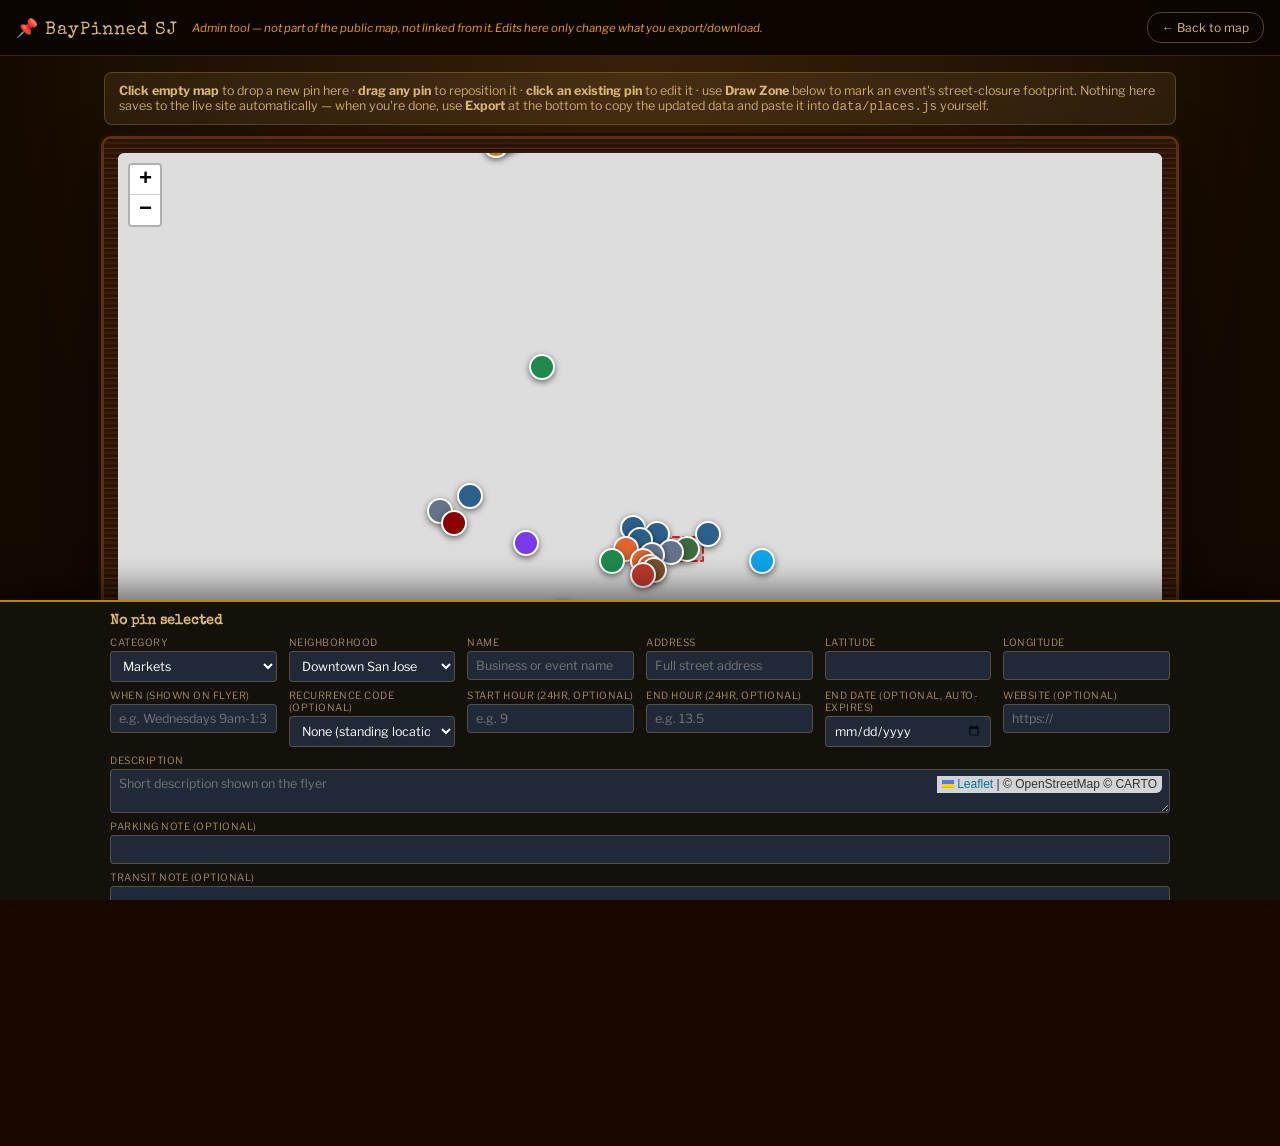
==== admin.html @ 35fd3ee9 "Fix Paseo cluster using real Google Maps data, add live event zones and admin editor - Corrected the" ====
<!DOCTYPE html>
<html lang="en">
<head>
<meta charset="UTF-8">
<meta name="viewport" content="width=device-width, initial-scale=1.0">
<title>BayPinned SJ &mdash; Admin: Pin &amp; Zone Editor</title>
<link href="https://fonts.googleapis.com/css2?family=Special+Elite&family=Libre+Franklin:wght@400;600;700&display=swap" rel="stylesheet">
<link rel="stylesheet" href="vendor/leaflet/leaflet.css">
<link rel="stylesheet" href="css/style.css">
<link rel="stylesheet" href="css/admin.css">
</head>
<body>
<div class="bg"></div>
<div class="page">
  <div class="admintop">
    <div class="logo">&#128204; BayPinned SJ</div>
    <div class="warn">Admin tool &mdash; not part of the public map, not linked from it. Edits here only change what you export/download.</div>
    <a href="index.html">&larr; Back to map</a>
  </div>

  <div class="adminwrap">
    <div class="adminhint">
      <b>Click empty map</b> to drop a new pin here &middot; <b>drag any pin</b> to reposition it &middot; <b>click an existing pin</b> to edit it &middot;
      use <b>Draw Zone</b> below to mark an event's street-closure footprint. Nothing here saves to the live site automatically &mdash;
      when you're done, use <b>Export</b> at the bottom to copy the updated data and paste it into <code>data/places.js</code> yourself.
    </div>
    <div class="mframe">
      <div id="adminMap"></div>
    </div>
  </div>

  <div class="panel" id="panel">
    <div class="panel-inner">
      <h3 id="panelTitle">No pin selected</h3>
      <div class="modehint" id="modeHint"></div>

      <div class="formgrid" id="formFields">
        <label>Category
          <select id="fCat"></select>
        </label>
        <label>Neighborhood
          <select id="fHood"></select>
        </label>
        <label>Name
          <input id="fName" type="text" placeholder="Business or event name">
        </label>
        <label>Address
          <input id="fAddr" type="text" placeholder="Full street address">
        </label>
        <label>Latitude
          <input id="fLat" type="number" step="0.0001">
        </label>
        <label>Longitude
          <input id="fLng" type="number" step="0.0001">
        </label>
        <label>When (shown on flyer)
          <input id="fWhen" type="text" placeholder="e.g. Wednesdays 9am-1:30pm">
        </label>
        <label>Recurrence code (optional)
          <select id="fRecur">
            <option value="">None (standing location)</option>
            <option value="daily">Every day</option>
            <option value="today">Ongoing (date-range event)</option>
            <option value="monthly">First Friday monthly</option>
            <option value="sun">Sundays</option>
            <option value="mon">Mondays</option>
            <option value="tue">Tuesdays</option>
            <option value="wed">Wednesdays</option>
            <option value="thu">Thursdays</option>
            <option value="fri">Fridays</option>
            <option value="sat">Saturdays</option>
          </select>
        </label>
        <label>Start hour (24hr, optional)
          <input id="fSh" type="number" step="0.5" placeholder="e.g. 9">
        </label>
        <label>End hour (24hr, optional)
          <input id="fEh" type="number" step="0.5" placeholder="e.g. 13.5">
        </label>
        <label>End date (optional, auto-expires)
          <input id="fEd" type="date">
        </label>
        <label>Website (optional)
          <input id="fWeb" type="text" placeholder="https://">
        </label>
        <label class="full">Description
          <textarea id="fDesc" placeholder="Short description shown on the flyer"></textarea>
        </label>
        <label class="full">Parking note (optional)
          <input id="fPk" type="text">
        </label>
        <label class="full">Transit note (optional)
          <input id="fTr" type="text">
        </label>
      </div>

      <div class="btnrow">
        <button class="abtn green" id="btnSave">Save Pin</button>
        <button class="abtn red" id="btnDelete">Delete Pin</button>
        <button class="abtn gold" id="btnZoneStart">Draw Zone (2 corners)</button>
        <button class="abtn gray" id="btnZoneClear">Clear Zone</button>
        <button class="abtn outline" id="btnCancel">Cancel / Deselect</button>
      </div>

      <div class="exportbox">
        <div class="btnrow" style="margin-top:0;">
          <button class="abtn gold" id="btnExport">Export Updated places.js</button>
          <button class="abtn outline" id="btnDownload">Download places.js</button>
          <button class="abtn outline" id="btnResetDraft">Discard My Local Draft</button>
        </div>
        <div class="pendinglist" id="pendingList"></div>
        <textarea id="exportOut" readonly></textarea>
      </div>
    </div>
  </div>
</div>

<script src="vendor/leaflet/leaflet.js"></script>
<script src="data/places.js"></script>
<script src="js/admin.js"></script>
</body>
</html>
---- vendor/leaflet/leaflet.css ----
/* required styles */

.leaflet-pane,
.leaflet-tile,
.leaflet-marker-icon,
.leaflet-marker-shadow,
.leaflet-tile-container,
.leaflet-pane > svg,
.leaflet-pane > canvas,
.leaflet-zoom-box,
.leaflet-image-layer,
.leaflet-layer {
	position: absolute;
	left: 0;
	top: 0;
	}
.leaflet-container {
	overflow: hidden;
	}
.leaflet-tile,
.leaflet-marker-icon,
.leaflet-marker-shadow {
	-webkit-user-select: none;
	   -moz-user-select: none;
	        user-select: none;
	  -webkit-user-drag: none;
	}
/* Prevents IE11 from highlighting tiles in blue */
.leaflet-tile::selection {
	background: transparent;
}
/* Safari renders non-retina tile on retina better with this, but Chrome is worse */
.leaflet-safari .leaflet-tile {
	image-rendering: -webkit-optimize-contrast;
	}
/* hack that prevents hw layers "stretching" when loading new tiles */
.leaflet-safari .leaflet-tile-container {
	width: 1600px;
	height: 1600px;
	-webkit-transform-origin: 0 0;
	}
.leaflet-marker-icon,
.leaflet-marker-shadow {
	display: block;
	}
/* .leaflet-container svg: reset svg max-width decleration shipped in Joomla! (joomla.org) 3.x */
/* .leaflet-container img: map is broken in FF if you have max-width: 100% on tiles */
.leaflet-container .leaflet-overlay-pane svg {
	max-width: none !important;
	max-height: none !important;
	}
.leaflet-container .leaflet-marker-pane img,
.leaflet-container .leaflet-shadow-pane img,
.leaflet-container .leaflet-tile-pane img,
.leaflet-container img.leaflet-image-layer,
.leaflet-container .leaflet-tile {
	max-width: none !important;
	max-height: none !important;
	width: auto;
	padding: 0;
	}

.leaflet-container img.leaflet-tile {
	/* See: https://bugs.chromium.org/p/chromium/issues/detail?id=600120 */
	mix-blend-mode: plus-lighter;
}

.leaflet-container.leaflet-touch-zoom {
	-ms-touch-action: pan-x pan-y;
	touch-action: pan-x pan-y;
	}
.leaflet-container.leaflet-touch-drag {
	-ms-touch-action: pinch-zoom;
	/* Fallback for FF which doesn't support pinch-zoom */
	touch-action: none;
	touch-action: pinch-zoom;
}
.leaflet-container.leaflet-touch-drag.leaflet-touch-zoom {
	-ms-touch-action: none;
	touch-action: none;
}
.leaflet-container {
	-webkit-tap-highlight-color: transparent;
}
.leaflet-container a {
	-webkit-tap-highlight-color: rgba(51, 181, 229, 0.4);
}
.leaflet-tile {
	filter: inherit;
	visibility: hidden;
	}
.leaflet-tile-loaded {
	visibility: inherit;
	}
.leaflet-zoom-box {
	width: 0;
	height: 0;
	-moz-box-sizing: border-box;
	     box-sizing: border-box;
	z-index: 800;
	}
/* workaround for https://bugzilla.mozilla.org/show_bug.cgi?id=888319 */
.leaflet-overlay-pane svg {
	-moz-user-select: none;
	}

.leaflet-pane         { z-index: 400; }

.leaflet-tile-pane    { z-index: 200; }
.leaflet-overlay-pane { z-index: 400; }
.leaflet-shadow-pane  { z-index: 500; }
.leaflet-marker-pane  { z-index: 600; }
.leaflet-tooltip-pane   { z-index: 650; }
.leaflet-popup-pane   { z-index: 700; }

.leaflet-map-pane canvas { z-index: 100; }
.leaflet-map-pane svg    { z-index: 200; }

.leaflet-vml-shape {
	width: 1px;
	height: 1px;
	}
.lvml {
	behavior: url(#default#VML);
	display: inline-block;
	position: absolute;
	}


/* control positioning */

.leaflet-control {
	position: relative;
	z-index: 800;
	pointer-events: visiblePainted; /* IE 9-10 doesn't have auto */
	pointer-events: auto;
	}
.leaflet-top,
.leaflet-bottom {
	position: absolute;
	z-index: 1000;
	pointer-events: none;
	}
.leaflet-top {
	top: 0;
	}
.leaflet-right {
	right: 0;
	}
.leaflet-bottom {
	bottom: 0;
	}
.leaflet-left {
	left: 0;
	}
.leaflet-control {
	float: left;
	clear: both;
	}
.leaflet-right .leaflet-control {
	float: right;
	}
.leaflet-top .leaflet-control {
	margin-top: 10px;
	}
.leaflet-bottom .leaflet-control {
	margin-bottom: 10px;
	}
.leaflet-left .leaflet-control {
	margin-left: 10px;
	}
.leaflet-right .leaflet-control {
	margin-right: 10px;
	}


/* zoom and fade animations */

.leaflet-fade-anim .leaflet-popup {
	opacity: 0;
	-webkit-transition: opacity 0.2s linear;
	   -moz-transition: opacity 0.2s linear;
	        transition: opacity 0.2s linear;
	}
.leaflet-fade-anim .leaflet-map-pane .leaflet-popup {
	opacity: 1;
	}
.leaflet-zoom-animated {
	-webkit-transform-origin: 0 0;
	    -ms-transform-origin: 0 0;
	        transform-origin: 0 0;
	}
svg.leaflet-zoom-animated {
	will-change: transform;
}

.leaflet-zoom-anim .leaflet-zoom-animated {
	-webkit-transition: -webkit-transform 0.25s cubic-bezier(0,0,0.25,1);
	   -moz-transition:    -moz-transform 0.25s cubic-bezier(0,0,0.25,1);
	        transition:         transform 0.25s cubic-bezier(0,0,0.25,1);
	}
.leaflet-zoom-anim .leaflet-tile,
.leaflet-pan-anim .leaflet-tile {
	-webkit-transition: none;
	   -moz-transition: none;
	        transition: none;
	}

.leaflet-zoom-anim .leaflet-zoom-hide {
	visibility: hidden;
	}


/* cursors */

.leaflet-interactive {
	cursor: pointer;
	}
.leaflet-grab {
	cursor: -webkit-grab;
	cursor:    -moz-grab;
	cursor:         grab;
	}
.leaflet-crosshair,
.leaflet-crosshair .leaflet-interactive {
	cursor: crosshair;
	}
.leaflet-popup-pane,
.leaflet-control {
	cursor: auto;
	}
.leaflet-dragging .leaflet-grab,
.leaflet-dragging .leaflet-grab .leaflet-interactive,
.leaflet-dragging .leaflet-marker-draggable {
	cursor: move;
	cursor: -webkit-grabbing;
	cursor:    -moz-grabbing;
	cursor:         grabbing;
	}

/* marker & overlays interactivity */
.leaflet-marker-icon,
.leaflet-marker-shadow,
.leaflet-image-layer,
.leaflet-pane > svg path,
.leaflet-tile-container {
	pointer-events: none;
	}

.leaflet-marker-icon.leaflet-interactive,
.leaflet-image-layer.leaflet-interactive,
.leaflet-pane > svg path.leaflet-interactive,
svg.leaflet-image-layer.leaflet-interactive path {
	pointer-events: visiblePainted; /* IE 9-10 doesn't have auto */
	pointer-events: auto;
	}

/* visual tweaks */

.leaflet-container {
	background: #ddd;
	outline-offset: 1px;
	}
.leaflet-container a {
	color: #0078A8;
	}
.leaflet-zoom-box {
	border: 2px dotted #38f;
	background: rgba(255,255,255,0.5);
	}


/* general typography */
.leaflet-container {
	font-family: "Helvetica Neue", Arial, Helvetica, sans-serif;
	font-size: 12px;
	font-size: 0.75rem;
	line-height: 1.5;
	}


/* general toolbar styles */

.leaflet-bar {
	box-shadow: 0 1px 5px rgba(0,0,0,0.65);
	border-radius: 4px;
	}
.leaflet-bar a {
	background-color: #fff;
	border-bottom: 1px solid #ccc;
	width: 26px;
	height: 26px;
	line-height: 26px;
	display: block;
	text-align: center;
	text-decoration: none;
	color: black;
	}
.leaflet-bar a,
.leaflet-control-layers-toggle {
	background-position: 50% 50%;
	background-repeat: no-repeat;
	display: block;
	}
.leaflet-bar a:hover,
.leaflet-bar a:focus {
	background-color: #f4f4f4;
	}
.leaflet-bar a:first-child {
	border-top-left-radius: 4px;
	border-top-right-radius: 4px;
	}
.leaflet-bar a:last-child {
	border-bottom-left-radius: 4px;
	border-bottom-right-radius: 4px;
	border-bottom: none;
	}
.leaflet-bar a.leaflet-disabled {
	cursor: default;
	background-color: #f4f4f4;
	color: #bbb;
	}

.leaflet-touch .leaflet-bar a {
	width: 30px;
	height: 30px;
	line-height: 30px;
	}
.leaflet-touch .leaflet-bar a:first-child {
	border-top-left-radius: 2px;
	border-top-right-radius: 2px;
	}
.leaflet-touch .leaflet-bar a:last-child {
	border-bottom-left-radius: 2px;
	border-bottom-right-radius: 2px;
	}

/* zoom control */

.leaflet-control-zoom-in,
.leaflet-control-zoom-out {
	font: bold 18px 'Lucida Console', Monaco, monospace;
	text-indent: 1px;
	}

.leaflet-touch .leaflet-control-zoom-in, .leaflet-touch .leaflet-control-zoom-out  {
	font-size: 22px;
	}


/* layers control */

.leaflet-control-layers {
	box-shadow: 0 1px 5px rgba(0,0,0,0.4);
	background: #fff;
	border-radius: 5px;
	}
.leaflet-control-layers-toggle {
	background-image: url(images/layers.png);
	width: 36px;
	height: 36px;
	}
.leaflet-retina .leaflet-control-layers-toggle {
	background-image: url(images/layers-2x.png);
	background-size: 26px 26px;
	}
.leaflet-touch .leaflet-control-layers-toggle {
	width: 44px;
	height: 44px;
	}
.leaflet-control-layers .leaflet-control-layers-list,
.leaflet-control-layers-expanded .leaflet-control-layers-toggle {
	display: none;
	}
.leaflet-control-layers-expanded .leaflet-control-layers-list {
	display: block;
	position: relative;
	}
.leaflet-control-layers-expanded {
	padding: 6px 10px 6px 6px;
	color: #333;
	background: #fff;
	}
.leaflet-control-layers-scrollbar {
	overflow-y: scroll;
	overflow-x: hidden;
	padding-right: 5px;
	}
.leaflet-control-layers-selector {
	margin-top: 2px;
	position: relative;
	top: 1px;
	}
.leaflet-control-layers label {
	display: block;
	font-size: 13px;
	font-size: 1.08333em;
	}
.leaflet-control-layers-separator {
	height: 0;
	border-top: 1px solid #ddd;
	margin: 5px -10px 5px -6px;
	}

/* Default icon URLs */
.leaflet-default-icon-path { /* used only in path-guessing heuristic, see L.Icon.Default */
	background-image: url(images/marker-icon.png);
	}


/* attribution and scale controls */

.leaflet-container .leaflet-control-attribution {
	background: #fff;
	background: rgba(255, 255, 255, 0.8);
	margin: 0;
	}
.leaflet-control-attribution,
.leaflet-control-scale-line {
	padding: 0 5px;
	color: #333;
	line-height: 1.4;
	}
.leaflet-control-attribution a {
	text-decoration: none;
	}
.leaflet-control-attribution a:hover,
.leaflet-control-attribution a:focus {
	text-decoration: underline;
	}
.leaflet-attribution-flag {
	display: inline !important;
	vertical-align: baseline !important;
	width: 1em;
	height: 0.6669em;
	}
.leaflet-left .leaflet-control-scale {
	margin-left: 5px;
	}
.leaflet-bottom .leaflet-control-scale {
	margin-bottom: 5px;
	}
.leaflet-control-scale-line {
	border: 2px solid #777;
	border-top: none;
	line-height: 1.1;
	padding: 2px 5px 1px;
	white-space: nowrap;
	-moz-box-sizing: border-box;
	     box-sizing: border-box;
	background: rgba(255, 255, 255, 0.8);
	text-shadow: 1px 1px #fff;
	}
.leaflet-control-scale-line:not(:first-child) {
	border-top: 2px solid #777;
	border-bottom: none;
	margin-top: -2px;
	}
.leaflet-control-scale-line:not(:first-child):not(:last-child) {
	border-bottom: 2px solid #777;
	}

.leaflet-touch .leaflet-control-attribution,
.leaflet-touch .leaflet-control-layers,
.leaflet-touch .leaflet-bar {
	box-shadow: none;
	}
.leaflet-touch .leaflet-control-layers,
.leaflet-touch .leaflet-bar {
	border: 2px solid rgba(0,0,0,0.2);
	background-clip: padding-box;
	}


/* popup */

.leaflet-popup {
	position: absolute;
	text-align: center;
	margin-bottom: 20px;
	}
.leaflet-popup-content-wrapper {
	padding: 1px;
	text-align: left;
	border-radius: 12px;
	}
.leaflet-popup-content {
	margin: 13px 24px 13px 20px;
	line-height: 1.3;
	font-size: 13px;
	font-size: 1.08333em;
	min-height: 1px;
	}
.leaflet-popup-content p {
	margin: 17px 0;
	margin: 1.3em 0;
	}
.leaflet-popup-tip-container {
	width: 40px;
	height: 20px;
	position: absolute;
	left: 50%;
	margin-top: -1px;
	margin-left: -20px;
	overflow: hidden;
	pointer-events: none;
	}
.leaflet-popup-tip {
	width: 17px;
	height: 17px;
	padding: 1px;

	margin: -10px auto 0;
	pointer-events: auto;

	-webkit-transform: rotate(45deg);
	   -moz-transform: rotate(45deg);
	    -ms-transform: rotate(45deg);
	        transform: rotate(45deg);
	}
.leaflet-popup-content-wrapper,
.leaflet-popup-tip {
	background: white;
	color: #333;
	box-shadow: 0 3px 14px rgba(0,0,0,0.4);
	}
.leaflet-container a.leaflet-popup-close-button {
	position: absolute;
	top: 0;
	right: 0;
	border: none;
	text-align: center;
	width: 24px;
	height: 24px;
	font: 16px/24px Tahoma, Verdana, sans-serif;
	color: #757575;
	text-decoration: none;
	background: transparent;
	}
.leaflet-container a.leaflet-popup-close-button:hover,
.leaflet-container a.leaflet-popup-close-button:focus {
	color: #585858;
	}
.leaflet-popup-scrolled {
	overflow: auto;
	}

.leaflet-oldie .leaflet-popup-content-wrapper {
	-ms-zoom: 1;
	}
.leaflet-oldie .leaflet-popup-tip {
	width: 24px;
	margin: 0 auto;

	-ms-filter: "progid:DXImageTransform.Microsoft.Matrix(M11=0.70710678, M12=0.70710678, M21=-0.70710678, M22=0.70710678)";
	filter: progid:DXImageTransform.Microsoft.Matrix(M11=0.70710678, M12=0.70710678, M21=-0.70710678, M22=0.70710678);
	}

.leaflet-oldie .leaflet-control-zoom,
.leaflet-oldie .leaflet-control-layers,
.leaflet-oldie .leaflet-popup-content-wrapper,
.leaflet-oldie .leaflet-popup-tip {
	border: 1px solid #999;
	}


/* div icon */

.leaflet-div-icon {
	background: #fff;
	border: 1px solid #666;
	}


/* Tooltip */
/* Base styles for the element that has a tooltip */
.leaflet-tooltip {
	position: absolute;
	padding: 6px;
	background-color: #fff;
	border: 1px solid #fff;
	border-radius: 3px;
	color: #222;
	white-space: nowrap;
	-webkit-user-select: none;
	-moz-user-select: none;
	-ms-user-select: none;
	user-select: none;
	pointer-events: none;
	box-shadow: 0 1px 3px rgba(0,0,0,0.4);
	}
.leaflet-tooltip.leaflet-interactive {
	cursor: pointer;
	pointer-events: auto;
	}
.leaflet-tooltip-top:before,
.leaflet-tooltip-bottom:before,
.leaflet-tooltip-left:before,
.leaflet-tooltip-right:before {
	position: absolute;
	pointer-events: none;
	border: 6px solid transparent;
	background: transparent;
	content: "";
	}

/* Directions */

.leaflet-tooltip-bottom {
	margin-top: 6px;
}
.leaflet-tooltip-top {
	margin-top: -6px;
}
.leaflet-tooltip-bottom:before,
.leaflet-tooltip-top:before {
	left: 50%;
	margin-left: -6px;
	}
.leaflet-tooltip-top:before {
	bottom: 0;
	margin-bottom: -12px;
	border-top-color: #fff;
	}
.leaflet-tooltip-bottom:before {
	top: 0;
	margin-top: -12px;
	margin-left: -6px;
	border-bottom-color: #fff;
	}
.leaflet-tooltip-left {
	margin-left: -6px;
}
.leaflet-tooltip-right {
	margin-left: 6px;
}
.leaflet-tooltip-left:before,
.leaflet-tooltip-right:before {
	top: 50%;
	margin-top: -6px;
	}
.leaflet-tooltip-left:before {
	right: 0;
	margin-right: -12px;
	border-left-color: #fff;
	}
.leaflet-tooltip-right:before {
	left: 0;
	margin-left: -12px;
	border-right-color: #fff;
	}

/* Printing */

@media print {
	/* Prevent printers from removing background-images of controls. */
	.leaflet-control {
		-webkit-print-color-adjust: exact;
		print-color-adjust: exact;
		}
	}
---- css/style.css ----
:root{
  --w1:#1e0f00;--w2:#3d1e08;--w3:#5a3010;
  --cl:#dab870;--cr:#fdf6e0;--cr2:#f0e4c0;--ink:#1a0e00;
  --g:#3d6b42;--bl:#2c5f8a;--go:#b8860b;--re:#c0392b;
  --pu:#6a4e7a;--br:#7a5230;--cr8:#8B0000;--wn:#6b1e3c;--gr:#64748b;
}
*{box-sizing:border-box;margin:0;padding:0;}
html,body{overflow-x:hidden;}
body{font-family:'Libre Franklin',sans-serif;color:var(--ink);background:#1a0800;min-height:100vh;}
.bg{position:fixed;inset:0;z-index:0;background:radial-gradient(ellipse at 50% 0%,#3a2008,#150a00 70%);}
.page{position:relative;z-index:1;}

.topbar{position:sticky;top:0;z-index:900;background:rgba(12,6,0,.97);backdrop-filter:blur(14px);border-bottom:1px solid rgba(218,184,112,.18);display:flex;align-items:center;gap:10px;padding:12px 16px;}
.topbar .logo{font-family:'Special Elite',monospace;font-size:20px;color:var(--cl);letter-spacing:2px;}
.topbar .note{margin-left:auto;font-size:11px;color:rgba(218,184,112,.5);font-style:italic;}

#mapSec{max-width:1100px;margin:0 auto 60px;padding:20px 14px 0;}
.sh{display:flex;align-items:center;gap:10px;margin-bottom:10px;}
.sh h2{font-family:'Special Elite',monospace;font-size:20px;color:var(--cl);letter-spacing:1px;flex:1;min-width:0;overflow:hidden;text-overflow:ellipsis;white-space:nowrap;}
.othercity-btn{margin-left:auto;flex-shrink:0;font-family:'Special Elite',monospace;font-size:12px;font-weight:700;background:rgba(218,184,112,.16);color:var(--cl);border:1px solid rgba(218,184,112,.45);padding:9px 14px;border-radius:18px;cursor:pointer;min-height:44px;white-space:nowrap;transition:all .2s;}
.othercity-btn:hover{background:rgba(218,184,112,.3);}
.mapnote{font-size:12px;font-style:italic;color:rgba(218,184,112,.55);margin:0 0 14px;}

/* Search bar */
.mapsearch{position:relative;margin-bottom:14px;}
.mapsearch .msin{display:flex;align-items:center;gap:8px;background:#1f2937;border:1.5px solid rgba(218,184,112,.28);border-radius:24px;height:48px;padding:0 14px;transition:border-color .2s;}
.mapsearch .msin:focus-within{border-color:rgba(218,184,112,.7);}
.mapsearch .msin svg{flex-shrink:0;opacity:.6;}
.mapsearch input{flex:1;background:none;border:none;outline:none;color:#fff;font-family:'Libre Franklin',sans-serif;font-size:16px;}
.mapsearch input::placeholder{color:rgba(255,255,255,.4);}
.mapsearch .msclear{background:none;border:none;color:rgba(255,255,255,.5);cursor:pointer;font-size:16px;padding:4px 6px;display:none;}
.mapsearch .msclear.show{display:block;}
.msresults{position:absolute;top:54px;left:0;right:0;background:#1f2937;border:1px solid rgba(218,184,112,.28);border-radius:10px;max-height:320px;overflow-y:auto;z-index:1200;box-shadow:0 14px 40px rgba(0,0,0,.55);display:none;}
.msresults.show{display:block;}
.msrow{display:flex;align-items:center;gap:10px;height:44px;padding:0 14px;cursor:pointer;color:#fff;font-size:13px;border-bottom:1px solid rgba(255,255,255,.06);}
.msrow:last-child{border-bottom:none;}
.msrow:hover{background:rgba(255,255,255,.06);}
.msdot{width:10px;height:10px;border-radius:50%;flex-shrink:0;}
.msname{flex:1;overflow:hidden;text-overflow:ellipsis;white-space:nowrap;}
.mstype{font-size:10px;color:rgba(255,255,255,.4);flex-shrink:0;}
.msempty{padding:14px;color:rgba(255,255,255,.4);font-size:12.5px;font-style:italic;}

/* Mini city selector */
.hoodrow{display:flex;gap:8px;overflow-x:auto;scrollbar-width:none;padding-bottom:4px;margin-bottom:12px;}
.hoodrow::-webkit-scrollbar{display:none;}
.hoodbtn{flex-shrink:0;font-family:'Special Elite',monospace;font-size:12px;background:rgba(255,255,255,.05);color:rgba(218,184,112,.75);border:1px solid rgba(218,184,112,.22);padding:9px 16px;border-radius:18px;cursor:pointer;white-space:nowrap;min-height:44px;transition:all .2s;}
.hoodbtn:hover{border-color:rgba(218,184,112,.5);}
.hoodbtn.on{background:var(--go);color:#fff;border-color:var(--go);}
.cityrow{display:none;gap:8px;overflow-x:auto;scrollbar-width:none;padding-bottom:4px;margin:0 0 12px;}
.cityrow::-webkit-scrollbar{display:none;}
.cityrow.show{display:flex;}
.citybtn{border-style:dashed;}

/* Category filters */
.filtrow{display:flex;gap:7px;overflow-x:auto;scrollbar-width:none;padding-bottom:4px;margin-bottom:16px;}
.filtrow::-webkit-scrollbar{display:none;}
.filtbtn{flex-shrink:0;font-size:11.5px;font-weight:700;background:rgba(255,255,255,.05);color:rgba(255,255,255,.75);border:1px solid rgba(255,255,255,.16);padding:8px 14px;border-radius:14px;cursor:pointer;white-space:nowrap;min-height:44px;display:flex;align-items:center;gap:6px;transition:all .2s;}
.filtbtn:hover{border-color:rgba(218,184,112,.5);}
.filtbtn.on{background:var(--go);color:#fff;border-color:var(--go);}
.filtdot{width:8px;height:8px;border-radius:50%;flex-shrink:0;}

/* Map frame - wood/gold vintage container preserved from Baypinned3 */
.mframe{background:repeating-linear-gradient(180deg,var(--w1) 0,var(--w2) 4px,var(--w1) 7px,var(--w3) 10px);border-radius:7px;padding:14px;box-shadow:0 0 0 3px var(--w3),0 0 0 6px var(--w1),0 22px 55px rgba(0,0,0,.65);}
.mvp{overflow:hidden;border-radius:3px;height:560px;position:relative;}
#leafletMap{width:100%;height:100%;background:#e8e2d0;}

.mlg{position:absolute;bottom:12px;right:12px;background:rgba(253,246,220,.95);border:1px solid rgba(90,60,20,.28);border-radius:4px;padding:9px 11px;min-width:120px;z-index:500;}
.mlg h4{font-family:'Special Elite',monospace;font-size:9px;text-transform:uppercase;letter-spacing:1px;color:#3a2010;margin-bottom:6px;}
.li{display:flex;align-items:center;gap:6px;font-size:9px;color:#3a2010;margin-bottom:4px;transition:opacity .2s;}
.ld{width:15px;height:15px;border-radius:50%;flex-shrink:0;display:flex;align-items:center;justify-content:center;font-size:8px;font-weight:700;color:#fff;font-family:'Special Elite',monospace;}
.mcomp{position:absolute;bottom:12px;left:12px;width:38px;height:38px;border:2px solid rgba(90,60,20,.45);border-radius:50%;background:rgba(253,246,220,.88);display:flex;align-items:center;justify-content:center;font-family:Georgia,serif;font-weight:700;font-size:14px;color:#3a2010;z-index:500;pointer-events:none;}

.mapctl{display:flex;gap:8px;justify-content:center;margin-top:12px;flex-wrap:wrap;}
.mbtn{background:rgba(218,184,112,.14);border:1px solid rgba(218,184,112,.28);color:#dab870;width:38px;height:38px;border-radius:50%;cursor:pointer;font-size:17px;display:flex;align-items:center;justify-content:center;transition:background .2s;}
.mbtn:hover{background:rgba(218,184,112,.26);}
.mbtn.wide{width:auto;border-radius:19px;padding:0 16px;font-size:12px;font-family:'Special Elite',monospace;gap:6px;}

/* Custom pin */
.bp-pin{position:relative;width:34px;height:44px;}
.bp-pin svg{filter:drop-shadow(0 2px 4px rgba(0,0,0,.5));}
.bp-glyph{position:absolute;top:6px;left:0;width:34px;height:22px;display:flex;align-items:center;justify-content:center;font-size:13px;line-height:1;pointer-events:none;}
.bp-cluster{display:flex;align-items:center;justify-content:center;background:var(--w2);border:2.5px solid rgba(218,184,112,.7);border-radius:50%;color:#fff;font-family:'Special Elite',monospace;font-weight:700;box-shadow:0 3px 10px rgba(0,0,0,.5);}
.bp-cluster.small{width:40px;height:40px;font-size:13px;}
.bp-cluster.medium{width:50px;height:50px;font-size:15px;}
.bp-cluster.large{width:60px;height:60px;font-size:17px;}

/* Live-now indicator: a soft pulsing ring behind the pin plus a small
   blinking dot, only rendered for places whose schedule says they're
   actually active right now. */
@keyframes bpPulseRing{0%{transform:scale(.8);opacity:.6;}75%{transform:scale(1.9);opacity:0;}100%{opacity:0;}}
@keyframes bpBlink{0%,100%{opacity:1;}50%{opacity:.4;}}
.bp-livering{position:absolute;top:6px;left:6px;width:22px;height:22px;border-radius:50%;background:rgba(16,185,129,.55);animation:bpPulseRing 1.8s ease-out infinite;z-index:0;}
.bp-livedot{position:absolute;top:2px;right:2px;width:9px;height:9px;border-radius:50%;background:#10b981;border:2px solid #fff;animation:bpBlink 1.4s ease-in-out infinite;z-index:2;}
.bp-livebadge{font-family:'Special Elite',monospace;font-size:8.5px;font-weight:700;letter-spacing:1px;background:#10b981;color:#fff;padding:3px 7px;border-radius:2px;display:inline-block;margin-bottom:7px;animation:bpBlink 1.4s ease-in-out infinite;}

/* Hanging flyer info card - clothespinned to a string near the top of the
   map, standing in for a default Leaflet popup so pin info behaves the
   same and stays visible/closable on both desktop and mobile. */
.mapstring{position:absolute;left:10%;right:10%;top:34px;height:2px;z-index:600;background:linear-gradient(90deg,#5a3408,#b07028 8%,#e0a840 25%,#c8903a 50%,#dca838 78%,#b07028 94%,#5a3408);box-shadow:0 2px 5px rgba(0,0,0,.5);pointer-events:none;}
.mapflyerwrap{position:absolute;top:34px;left:50%;transform:translateX(-50%);z-index:650;display:none;flex-direction:column;align-items:center;max-width:90%;}
.mapflyerwrap.show{display:flex;}
.mapclip{width:13px;height:24px;background:linear-gradient(90deg,#c9a06a,#a97c48 46%,#8a6236 50%,#a97c48 54%,#c9a06a);border-radius:3px;box-shadow:0 2px 4px rgba(0,0,0,.45);margin-bottom:-5px;position:relative;z-index:2;flex-shrink:0;}
.mapflyer{width:270px;max-width:100%;background:linear-gradient(158deg,#fdf6e0,#f0e2ba);border-top:4px solid var(--go);border-radius:6px;box-shadow:0 18px 40px rgba(0,0,0,.55);position:relative;}
.mapflyer .mfx{position:absolute;top:8px;right:8px;width:26px;height:26px;border-radius:50%;background:#c0392b;color:#fff;border:2px solid #fff;font-size:14px;font-weight:700;cursor:pointer;display:flex;align-items:center;justify-content:center;z-index:3;}
.bp-card{padding:14px 16px 16px;}
.bp-cat{font-family:'Special Elite',monospace;font-size:8.5px;text-transform:uppercase;letter-spacing:1.4px;padding:3px 8px;color:#fff;display:inline-block;margin-bottom:7px;border-radius:2px;}
.bp-card h3{font-family:'Special Elite',monospace;font-size:15px;color:#1a0800;line-height:1.3;margin-bottom:5px;}
.bp-desc{font-size:12px;color:#3a2810;line-height:1.5;margin-bottom:9px;}
.bp-meta{font-size:11px;color:#5a4030;line-height:1.6;margin-bottom:11px;}
.bp-meta b{color:#3a2010;}
.bp-btnrow{display:flex;gap:6px;flex-wrap:wrap;}
.bp-btn{flex:1;min-width:80px;text-align:center;padding:8px 6px;border-radius:5px;font-size:10.5px;font-weight:700;text-decoration:none;color:#fff;cursor:pointer;border:none;}
.bp-btn.blue{background:var(--bl);}
.bp-btn.gold{background:var(--go);}
.bp-btn.purple{background:var(--pu);}

.mysink{position:absolute;top:12px;right:12px;z-index:500;}

footer{text-align:center;color:rgba(200,160,70,.35);font-size:12px;padding:20px 14px 42px;border-top:1px solid rgba(255,255,255,.04);}

@media(max-width:640px){
  .topbar .note{display:none;}
  .sh h2{font-size:16px;}
  .othercity-btn{font-size:10.5px;padding:8px 10px;}
  .mvp{height:60vh;min-height:360px;}
  .mbtn{width:48px;height:48px;font-size:20px;}
  .mysink{top:8px;right:8px;}
  #mapSec{padding:14px 8px 0;}
  .mframe{padding:8px;}
  .mlg{padding:6px 8px;min-width:88px;bottom:8px;right:8px;}
  .mlg h4{font-size:7.5px;margin-bottom:4px;}
  .li{font-size:7.5px;margin-bottom:2px;gap:4px;}
  .ld{width:12px;height:12px;font-size:6.5px;}
  .mcomp{width:30px;height:30px;font-size:11px;bottom:8px;left:8px;}
  .mapstring{top:20px;left:6%;right:6%;}
  .mapflyerwrap{top:20px;max-width:94%;}
  .mapflyer{width:250px;}
}
---- css/admin.css ----
.admintop{background:rgba(12,6,0,.97);border-bottom:1px solid rgba(218,184,112,.18);padding:12px 16px;display:flex;align-items:center;gap:14px;flex-wrap:wrap;}
.admintop .logo{font-family:'Special Elite',monospace;font-size:18px;color:var(--cl);letter-spacing:1px;}
.admintop .warn{font-size:11.5px;color:#f59e0b;font-style:italic;}
.admintop a{margin-left:auto;font-size:12px;color:var(--cl);text-decoration:none;border:1px solid rgba(218,184,112,.35);padding:7px 14px;border-radius:14px;}
.admintop a:hover{background:rgba(218,184,112,.12);}

.adminwrap{max-width:1100px;margin:0 auto;padding:16px 14px 340px;}
.adminhint{background:rgba(218,184,112,.1);border:1px solid rgba(218,184,112,.25);border-radius:8px;padding:10px 14px;font-size:12.5px;color:rgba(218,184,112,.9);margin-bottom:14px;}
.adminhint b{color:var(--cl);}

#adminMap{height:640px;border-radius:6px;}

/* Capped well under viewport height so the map stays mostly clickable
   underneath it - scroll the page so the map's top meets the viewport
   top to bring its full height above the panel. Anything that doesn't
   fit scrolls inside the panel itself. */
.panel{position:fixed;left:0;right:0;bottom:0;background:#14100a;border-top:2px solid var(--go);box-shadow:0 -12px 30px rgba(0,0,0,.5);z-index:800;max-height:300px;overflow-y:auto;}
.panel-inner{max-width:1100px;margin:0 auto;padding:12px 20px 18px;}
.panel h3{font-family:'Special Elite',monospace;color:var(--cl);font-size:14px;margin-bottom:6px;}
.panel .modehint{font-size:12px;color:#f59e0b;margin-bottom:8px;}

.formgrid{display:grid;grid-template-columns:repeat(auto-fit,minmax(160px,1fr));gap:7px 12px;}
.formgrid label{display:flex;flex-direction:column;gap:3px;font-size:10px;text-transform:uppercase;letter-spacing:.5px;color:rgba(218,184,112,.7);}
.formgrid input, .formgrid select, .formgrid textarea{background:#1f2937;border:1px solid rgba(218,184,112,.28);color:#fff;padding:6px 8px;border-radius:4px;font-size:12.5px;font-family:'Libre Franklin',sans-serif;}
.formgrid textarea{resize:vertical;min-height:36px;grid-column:1/-1;}
.formgrid .full{grid-column:1/-1;}

.btnrow{display:flex;gap:8px;flex-wrap:wrap;margin-top:10px;}
.abtn{font-family:'Special Elite',monospace;font-size:12px;border:none;border-radius:6px;padding:9px 16px;cursor:pointer;color:#fff;}
.abtn.green{background:var(--g);}
.abtn.gold{background:var(--go);}
.abtn.red{background:#c0392b;}
.abtn.gray{background:#4b5563;}
.abtn.outline{background:transparent;border:1px solid rgba(218,184,112,.4);color:var(--cl);}
.abtn:disabled{opacity:.4;cursor:not-allowed;}

.exportbox{margin-top:10px;border-top:1px dashed rgba(218,184,112,.3);padding-top:10px;}
#exportOut{width:100%;min-height:160px;font-family:monospace;font-size:11.5px;background:#0d0a06;color:#9fe89f;border:1px solid rgba(218,184,112,.3);border-radius:4px;padding:10px;margin-top:8px;display:none;}
#exportOut.show{display:block;}

.pendinglist{font-size:12px;color:rgba(218,184,112,.7);margin-top:8px;}
.pendinglist span{background:rgba(218,184,112,.15);border-radius:10px;padding:2px 8px;margin-right:6px;display:inline-block;margin-bottom:4px;}
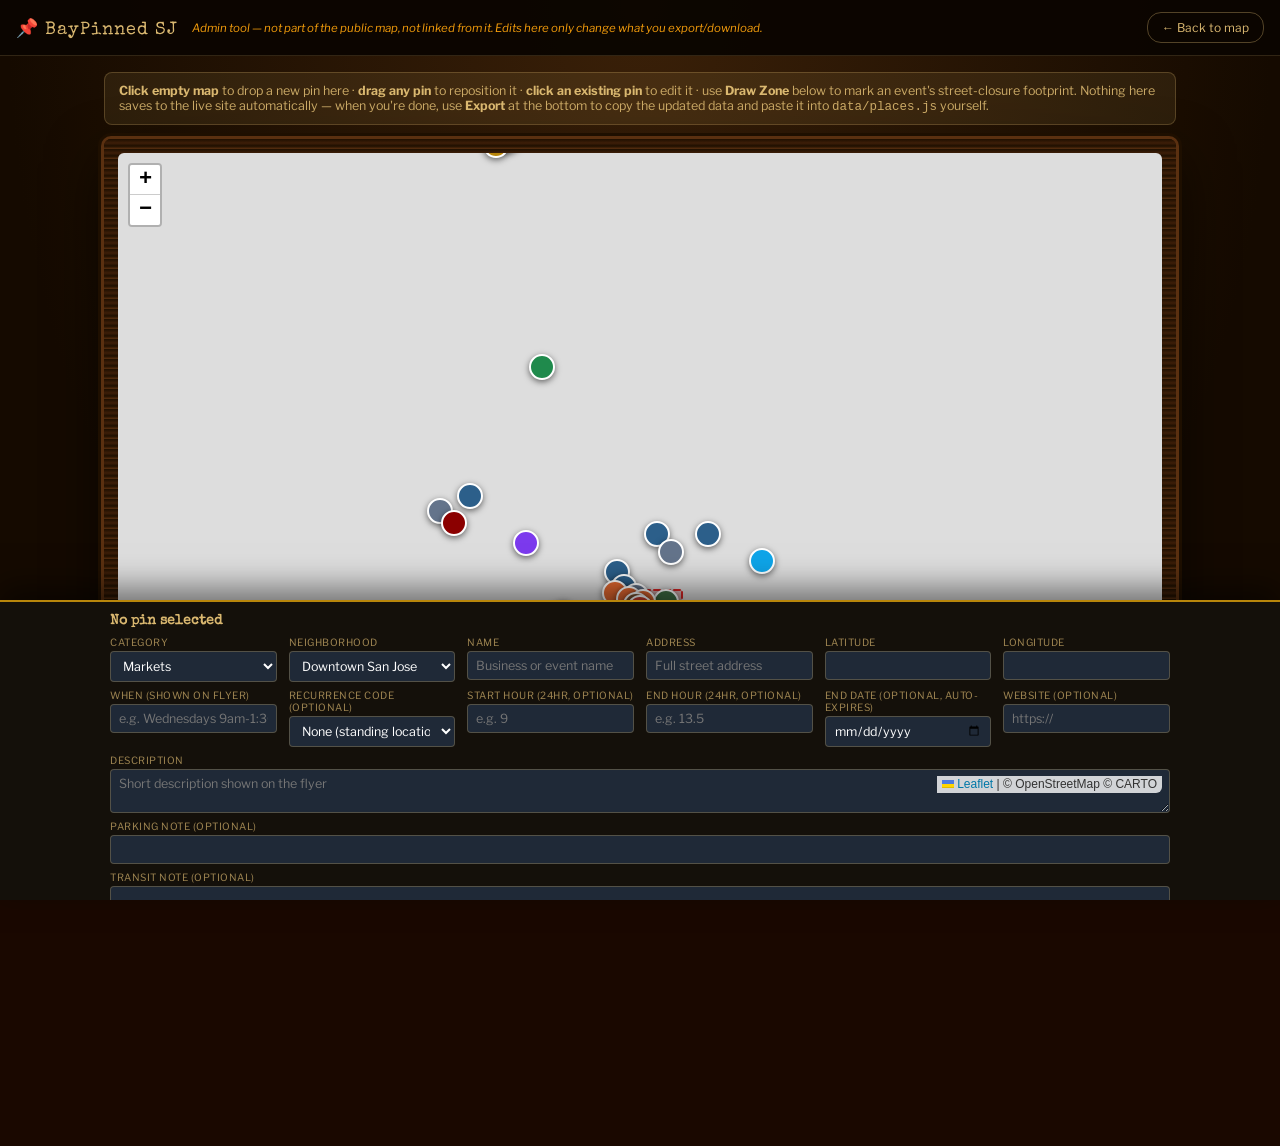
==== commit c7617381: "Add cache-busting query params to script tags Browsers can cache data/places.js and js/map.js aggres" ====
--- a/admin.html
+++ b/admin.html
@@ -116,7 +116,7 @@
 </div>
 
 <script src="vendor/leaflet/leaflet.js"></script>
-<script src="data/places.js"></script>
-<script src="js/admin.js"></script>
+<script src="data/places.js?v=5"></script>
+<script src="js/admin.js?v=5"></script>
 </body>
 </html>
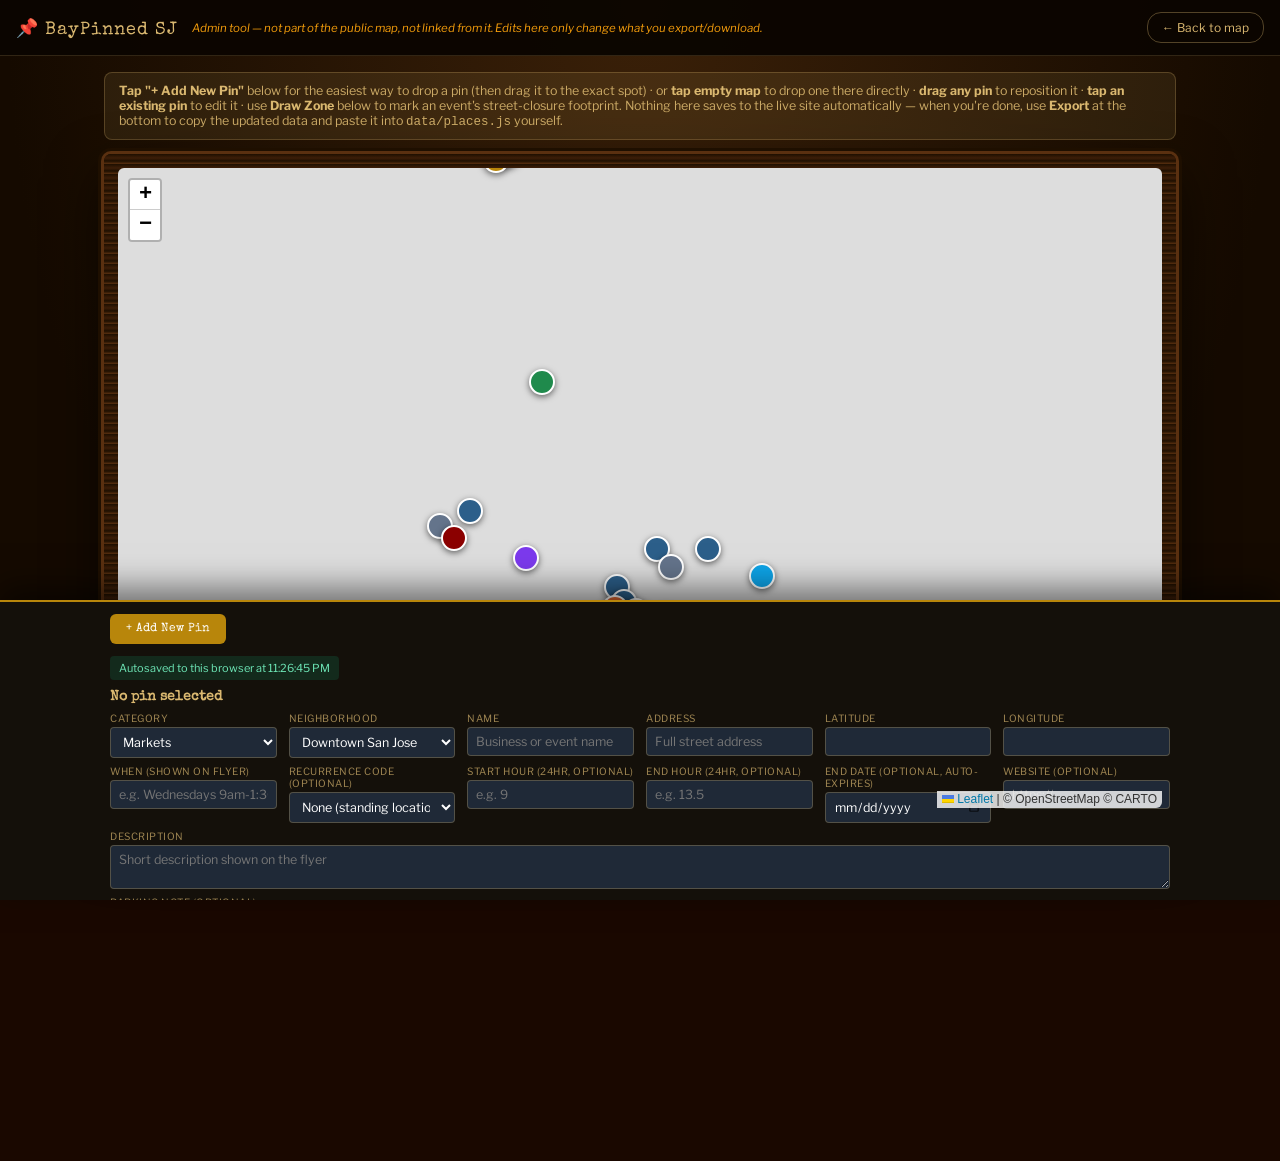
==== commit 1726bef3: "Fix silent autosave failures, add easier pin-adding flow, real Full Details, Hotels - Admin autosave" ====
--- a/admin.html
+++ b/admin.html
@@ -20,7 +20,8 @@
 
   <div class="adminwrap">
     <div class="adminhint">
-      <b>Click empty map</b> to drop a new pin here &middot; <b>drag any pin</b> to reposition it &middot; <b>click an existing pin</b> to edit it &middot;
+      <b>Tap "+ Add New Pin"</b> below for the easiest way to drop a pin (then drag it to the exact spot) &middot;
+      or <b>tap empty map</b> to drop one there directly &middot; <b>drag any pin</b> to reposition it &middot; <b>tap an existing pin</b> to edit it &middot;
       use <b>Draw Zone</b> below to mark an event's street-closure footprint. Nothing here saves to the live site automatically &mdash;
       when you're done, use <b>Export</b> at the bottom to copy the updated data and paste it into <code>data/places.js</code> yourself.
     </div>
@@ -31,6 +32,10 @@
 
   <div class="panel" id="panel">
     <div class="panel-inner">
+      <div class="btnrow" style="margin-top:0;margin-bottom:12px;">
+        <button class="abtn gold" id="btnAddHere">+ Add New Pin</button>
+      </div>
+      <div class="savestatus" id="saveStatus">Autosave status will appear here.</div>
       <h3 id="panelTitle">No pin selected</h3>
       <div class="modehint" id="modeHint"></div>
 
@@ -116,7 +121,7 @@
 </div>
 
 <script src="vendor/leaflet/leaflet.js"></script>
-<script src="data/places.js?v=5"></script>
-<script src="js/admin.js?v=5"></script>
+<script src="data/places.js?v=6"></script>
+<script src="js/admin.js?v=6"></script>
 </body>
 </html>
--- a/css/style.css
+++ b/css/style.css
@@ -114,6 +114,24 @@
 .bp-btn.gold{background:var(--go);}
 .bp-btn.purple{background:var(--pu);}
 
+/* Full Details overlay - a bigger vintage card with everything the flyer
+   has, plus more breathing room. Reached from the flyer's Full Details
+   button. */
+.detailov{position:fixed;inset:0;background:rgba(6,3,0,.88);display:none;align-items:center;justify-content:center;padding:16px;z-index:2000;backdrop-filter:blur(6px);}
+.detailov.on{display:flex;}
+.detailpanel{background:linear-gradient(158deg,#fdf6e0,#f0e2ba);max-width:480px;width:100%;max-height:88vh;overflow-y:auto;border-radius:8px;position:relative;box-shadow:0 32px 80px rgba(0,0,0,.7);border-top:4px solid var(--go);padding:24px 22px 26px;}
+.detailpanel .xbtn{position:absolute;top:11px;right:11px;width:35px;height:35px;border-radius:50%;background:#c0392b;color:#fff;border:3px solid #fff;font-size:15px;font-weight:700;cursor:pointer;display:flex;align-items:center;justify-content:center;z-index:2;}
+.detailpanel .dcat{font-family:'Special Elite',monospace;font-size:9px;text-transform:uppercase;letter-spacing:1.5px;padding:3px 9px;color:#fff;display:inline-block;border-radius:2px;}
+.detailpanel h2{font-family:'Special Elite',monospace;font-size:22px;color:#1a0800;margin:9px 0 6px;line-height:1.25;}
+.detailpanel .dwhen{font-weight:700;font-size:13.5px;color:#8B2500;margin-bottom:8px;}
+.detailpanel .ddesc{font-size:14px;line-height:1.65;color:#2a1800;margin-bottom:16px;}
+.detailpanel .digrid{display:grid;grid-template-columns:1fr 1fr;gap:9px;margin-bottom:16px;}
+.detailpanel .dibox{background:rgba(0,0,0,.04);border:1px solid rgba(90,65,30,.14);border-radius:4px;padding:10px;}
+.detailpanel .dibox h4{font-family:'Special Elite',monospace;font-size:9.5px;text-transform:uppercase;letter-spacing:1px;color:#8a6030;margin-bottom:4px;}
+.detailpanel .dibox p{font-size:11.5px;color:#3a2810;line-height:1.5;}
+.detailpanel .dbtnrow{display:flex;gap:8px;flex-wrap:wrap;}
+.detailpanel .dbtnrow .bp-btn{padding:10px 14px;font-size:12px;}
+
 .mysink{position:absolute;top:12px;right:12px;z-index:500;}
 
 footer{text-align:center;color:rgba(200,160,70,.35);font-size:12px;padding:20px 14px 42px;border-top:1px solid rgba(255,255,255,.04);}
--- a/css/admin.css
+++ b/css/admin.css
@@ -16,6 +16,9 @@
    fit scrolls inside the panel itself. */
 .panel{position:fixed;left:0;right:0;bottom:0;background:#14100a;border-top:2px solid var(--go);box-shadow:0 -12px 30px rgba(0,0,0,.5);z-index:800;max-height:300px;overflow-y:auto;}
 .panel-inner{max-width:1100px;margin:0 auto;padding:12px 20px 18px;}
+.savestatus{font-size:11px;padding:5px 9px;border-radius:4px;margin-bottom:10px;display:inline-block;}
+.savestatus.ok{background:rgba(16,185,129,.15);color:#6ee7b7;}
+.savestatus.bad{background:rgba(220,38,38,.2);color:#fca5a5;font-weight:700;}
 .panel h3{font-family:'Special Elite',monospace;color:var(--cl);font-size:14px;margin-bottom:6px;}
 .panel .modehint{font-size:12px;color:#f59e0b;margin-bottom:8px;}
 
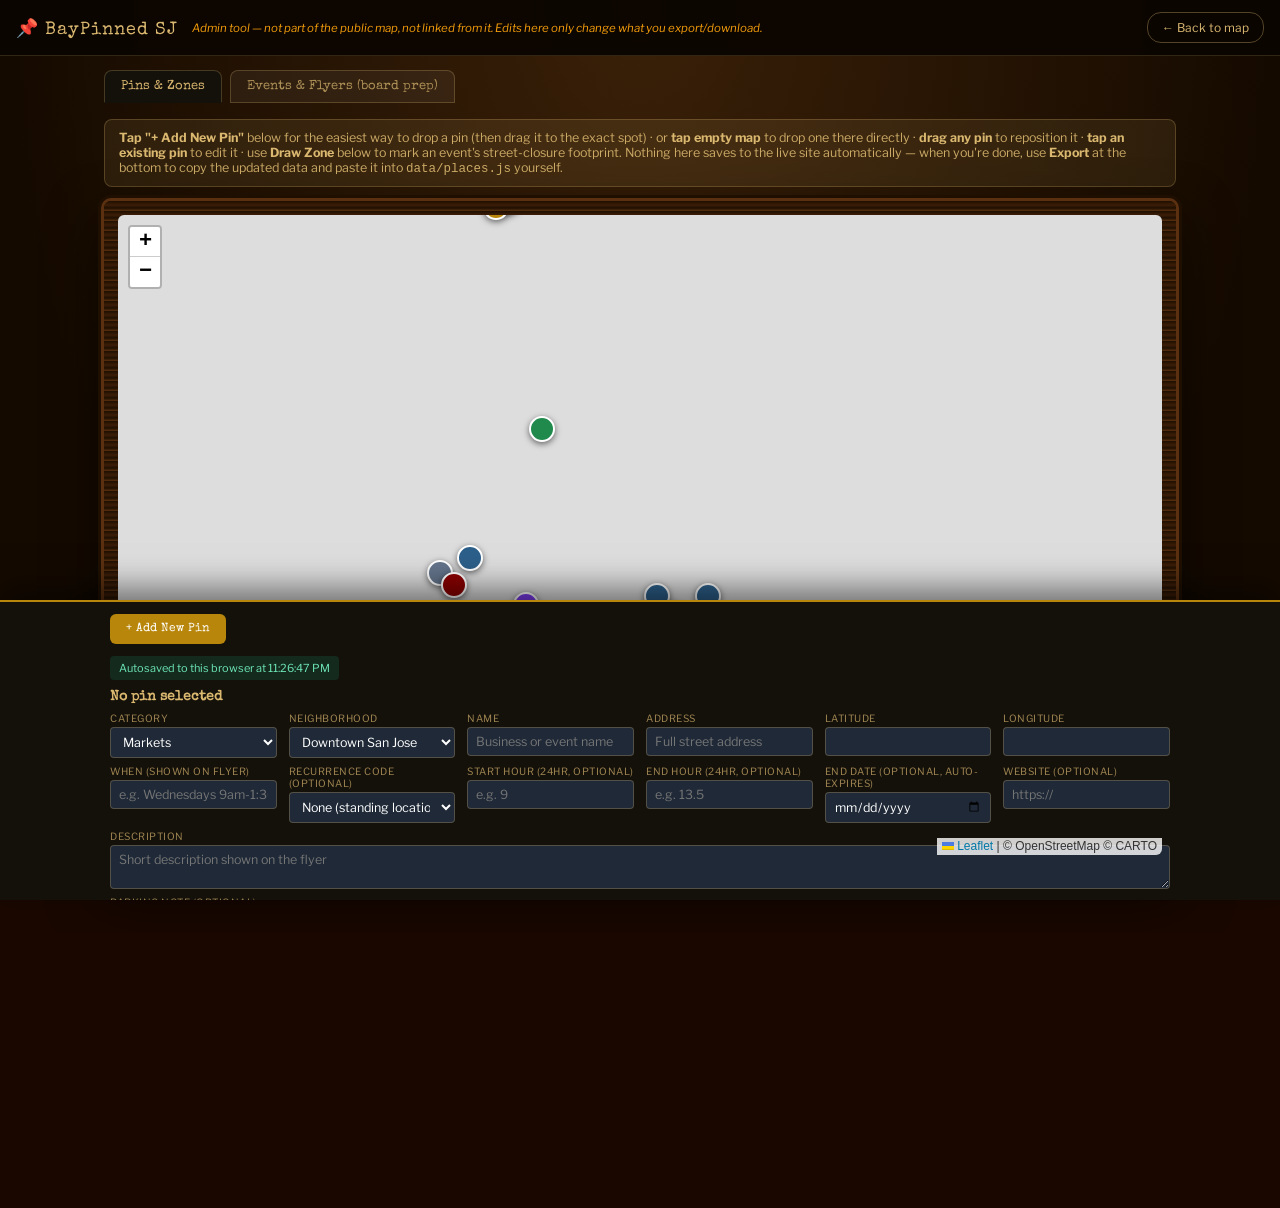
==== commit e82eea30: "Add Events & Flyers admin section, scaffolding the board's data model Adds a tab switcher to admin.h" ====
--- a/admin.html
+++ b/admin.html
@@ -18,6 +18,12 @@
     <a href="index.html">&larr; Back to map</a>
   </div>
 
+  <div class="tabrow">
+    <button class="tabbtn on" id="tabPins">Pins &amp; Zones</button>
+    <button class="tabbtn" id="tabEvents">Events &amp; Flyers (board prep)</button>
+  </div>
+
+  <div id="pinsSection">
   <div class="adminwrap">
     <div class="adminhint">
       <b>Tap "+ Add New Pin"</b> below for the easiest way to drop a pin (then drag it to the exact spot) &middot;
@@ -118,10 +124,107 @@
       </div>
     </div>
   </div>
+  </div>
+
+  <div id="eventsSection" class="adminwrap" style="display:none;">
+    <div class="adminhint">
+      This manages event/flyer content for the board (title, schedule, description, tags, accessibility notes)
+      &mdash; the board itself doesn't exist in this repo yet, so this is just getting the data ready ahead of it.
+      An event can optionally link to one of your map pins so they share one location. Nothing here is public
+      or shared with other viewers &mdash; same local-draft-then-export workflow as pins.
+    </div>
+    <div class="savestatus" id="eventSaveStatus">Autosave status will appear here.</div>
+    <div class="btnrow" style="margin-top:0;margin-bottom:14px;">
+      <button class="abtn gold" id="btnAddEvent">+ Add New Event</button>
+    </div>
+    <div id="eventList" class="eventlist"></div>
+
+    <div class="eventform" id="eventForm" style="display:none;">
+      <h3 id="eventFormTitle">New Event</h3>
+      <div class="formgrid">
+        <label>Category
+          <select id="eCat"></select>
+        </label>
+        <label>Linked map pin (optional)
+          <select id="eLinkedPin"><option value="">None</option></select>
+        </label>
+        <label>Title
+          <input id="eTitle" type="text" placeholder="e.g. Japantown Night Market">
+        </label>
+        <label>Short label (shown on flyer)
+          <input id="eLbl" type="text" placeholder="e.g. Weekly Market">
+        </label>
+        <label>When
+          <input id="eWhen" type="text" placeholder="e.g. Wednesdays 9am-1:30pm">
+        </label>
+        <label>Recurrence code (optional)
+          <select id="eRecur">
+            <option value="">None</option>
+            <option value="daily">Every day</option>
+            <option value="today">Ongoing (date-range event)</option>
+            <option value="monthly">First Friday monthly</option>
+            <option value="sun">Sundays</option>
+            <option value="mon">Mondays</option>
+            <option value="tue">Tuesdays</option>
+            <option value="wed">Wednesdays</option>
+            <option value="thu">Thursdays</option>
+            <option value="fri">Fridays</option>
+            <option value="sat">Saturdays</option>
+          </select>
+        </label>
+        <label>Address
+          <input id="eAddr" type="text">
+        </label>
+        <label>Phone
+          <input id="ePhone" type="text">
+        </label>
+        <label>Website
+          <input id="eWeb" type="text" placeholder="https://">
+        </label>
+        <label>End date (optional, auto-expires)
+          <input id="eEd" type="date">
+        </label>
+        <label class="full">Description
+          <textarea id="eDesc"></textarea>
+        </label>
+        <label class="full">Tags (comma separated)
+          <input id="eTags" type="text" placeholder="Free, Family, Outdoor">
+        </label>
+        <label class="full">Parking note (optional)
+          <input id="ePk" type="text">
+        </label>
+        <label class="full">Transit note (optional)
+          <input id="eTr" type="text">
+        </label>
+        <label class="full">Accessibility note (optional)
+          <input id="eAc" type="text">
+        </label>
+        <label class="full">Family-friendly note (optional)
+          <input id="eFam" type="text">
+        </label>
+      </div>
+      <div class="btnrow">
+        <button class="abtn green" id="btnSaveEvent">Save Event</button>
+        <button class="abtn red" id="btnDeleteEvent">Delete Event</button>
+        <button class="abtn outline" id="btnCancelEvent">Cancel / Deselect</button>
+      </div>
+    </div>
+
+    <div class="exportbox">
+      <div class="btnrow" style="margin-top:0;">
+        <button class="abtn gold" id="btnExportEvents">Export Updated events.js</button>
+        <button class="abtn outline" id="btnDownloadEvents">Download events.js</button>
+        <button class="abtn outline" id="btnResetEventsDraft">Discard My Local Draft</button>
+      </div>
+      <div class="pendinglist" id="eventsPendingList"></div>
+      <textarea id="eventsExportOut" readonly></textarea>
+    </div>
+  </div>
 </div>
 
 <script src="vendor/leaflet/leaflet.js"></script>
 <script src="data/places.js?v=6"></script>
-<script src="js/admin.js?v=6"></script>
+<script src="data/events.js?v=1"></script>
+<script src="js/admin.js?v=7"></script>
 </body>
 </html>
--- a/css/admin.css
+++ b/css/admin.css
@@ -38,8 +38,24 @@
 .abtn:disabled{opacity:.4;cursor:not-allowed;}
 
 .exportbox{margin-top:10px;border-top:1px dashed rgba(218,184,112,.3);padding-top:10px;}
-#exportOut{width:100%;min-height:160px;font-family:monospace;font-size:11.5px;background:#0d0a06;color:#9fe89f;border:1px solid rgba(218,184,112,.3);border-radius:4px;padding:10px;margin-top:8px;display:none;}
-#exportOut.show{display:block;}
+#exportOut, #eventsExportOut{width:100%;min-height:160px;font-family:monospace;font-size:11.5px;background:#0d0a06;color:#9fe89f;border:1px solid rgba(218,184,112,.3);border-radius:4px;padding:10px;margin-top:8px;display:none;}
+#exportOut.show, #eventsExportOut.show{display:block;}
 
 .pendinglist{font-size:12px;color:rgba(218,184,112,.7);margin-top:8px;}
 .pendinglist span{background:rgba(218,184,112,.15);border-radius:10px;padding:2px 8px;margin-right:6px;display:inline-block;margin-bottom:4px;}
+
+/* Tab switcher between Pins&Zones and Events&Flyers sections */
+.tabrow{display:flex;gap:8px;max-width:1100px;margin:14px auto 0;padding:0 14px;}
+.tabbtn{font-family:'Special Elite',monospace;font-size:12.5px;background:rgba(255,255,255,.05);color:rgba(218,184,112,.75);border:1px solid rgba(218,184,112,.25);padding:9px 16px;border-radius:8px 8px 0 0;cursor:pointer;}
+.tabbtn.on{background:#14100a;color:var(--cl);border-bottom-color:#14100a;}
+
+/* Events & Flyers list */
+.eventlist{display:flex;flex-direction:column;gap:8px;margin-bottom:16px;}
+.eventcard{background:rgba(255,255,255,.05);border:1px solid rgba(218,184,112,.22);border-radius:6px;padding:10px 14px;cursor:pointer;display:flex;align-items:center;gap:10px;}
+.eventcard:hover{border-color:rgba(218,184,112,.5);}
+.eventcard .ecat{font-size:9px;font-weight:700;text-transform:uppercase;letter-spacing:.5px;padding:3px 7px;border-radius:3px;color:#fff;flex-shrink:0;}
+.eventcard .etitle{font-size:13px;color:#fff;flex:1;}
+.eventcard .ewhen{font-size:11px;color:rgba(218,184,112,.6);}
+.eventempty{font-size:12.5px;color:rgba(218,184,112,.5);font-style:italic;margin-bottom:16px;}
+.eventform{background:rgba(255,255,255,.03);border:1px solid rgba(218,184,112,.2);border-radius:8px;padding:14px 16px;margin-bottom:16px;}
+.eventform h3{font-family:'Special Elite',monospace;color:var(--cl);font-size:14px;margin-bottom:10px;}
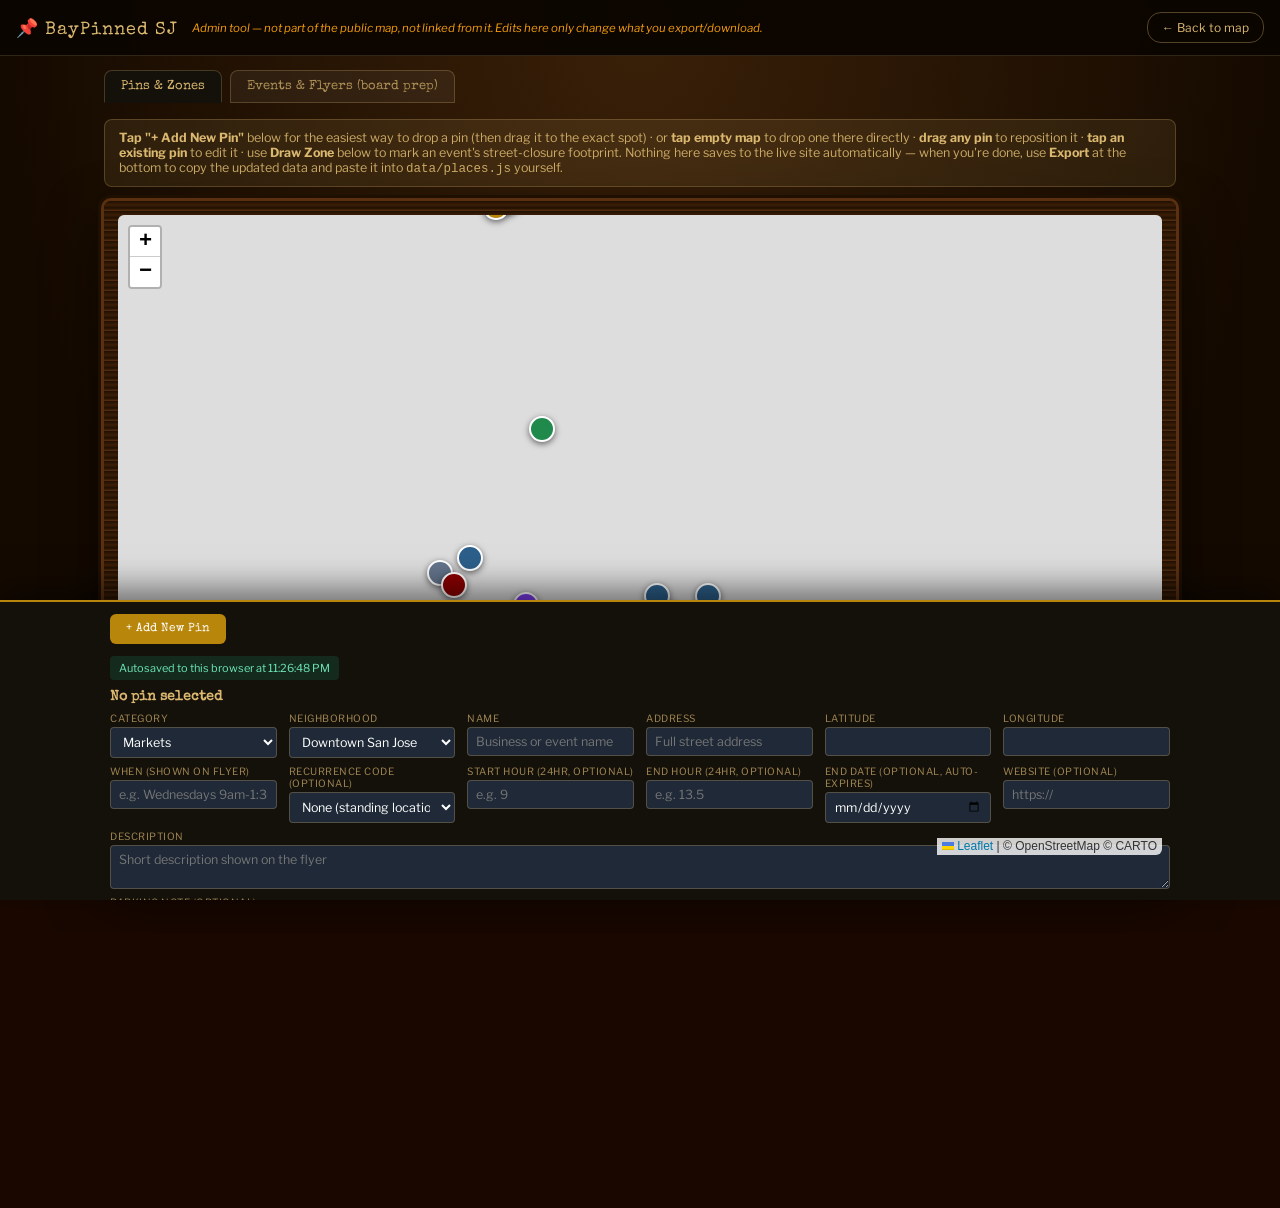
==== commit 421cb812: "Allow saving a pin without a location yet, upgrade zone tool to any shape - Saving a pin no longer r" ====
--- a/admin.html
+++ b/admin.html
@@ -108,17 +108,24 @@
       <div class="btnrow">
         <button class="abtn green" id="btnSave">Save Pin</button>
         <button class="abtn red" id="btnDelete">Delete Pin</button>
-        <button class="abtn gold" id="btnZoneStart">Draw Zone (2 corners)</button>
+        <button class="abtn gold" id="btnZoneStart">Draw/Edit Zone</button>
+        <button class="abtn gold" id="btnZoneFinish" style="display:none;">Finish Zone</button>
+        <button class="abtn outline" id="btnZoneAddCorner" style="display:none;">+ Add Corner</button>
+        <button class="abtn outline" id="btnZoneDone" style="display:none;">Done Editing Zone</button>
         <button class="abtn gray" id="btnZoneClear">Clear Zone</button>
         <button class="abtn outline" id="btnCancel">Cancel / Deselect</button>
       </div>
 
       <div class="exportbox">
+        <p class="exporthelp">When you're done fixing pins: click <b>Export</b> below, then paste it directly into your next message to Claude
+          (it copies to your clipboard automatically) &mdash; Claude will commit it to make your changes live for everyone. <b>Download</b> saves
+          the file instead if you'd rather attach it. Neither button touches the live site by itself.</p>
         <div class="btnrow" style="margin-top:0;">
           <button class="abtn gold" id="btnExport">Export Updated places.js</button>
           <button class="abtn outline" id="btnDownload">Download places.js</button>
           <button class="abtn outline" id="btnResetDraft">Discard My Local Draft</button>
         </div>
+        <div class="exportconfirm" id="exportConfirm"></div>
         <div class="pendinglist" id="pendingList"></div>
         <textarea id="exportOut" readonly></textarea>
       </div>
@@ -211,11 +218,13 @@
     </div>
 
     <div class="exportbox">
+      <p class="exporthelp">Same as the pins tab: click <b>Export</b>, paste it into your next message to Claude, and Claude will commit it for you.</p>
       <div class="btnrow" style="margin-top:0;">
         <button class="abtn gold" id="btnExportEvents">Export Updated events.js</button>
         <button class="abtn outline" id="btnDownloadEvents">Download events.js</button>
         <button class="abtn outline" id="btnResetEventsDraft">Discard My Local Draft</button>
       </div>
+      <div class="exportconfirm" id="eventsExportConfirm"></div>
       <div class="pendinglist" id="eventsPendingList"></div>
       <textarea id="eventsExportOut" readonly></textarea>
     </div>
@@ -225,6 +234,6 @@
 <script src="vendor/leaflet/leaflet.js"></script>
 <script src="data/places.js?v=6"></script>
 <script src="data/events.js?v=1"></script>
-<script src="js/admin.js?v=7"></script>
+<script src="js/admin.js?v=8"></script>
 </body>
 </html>
--- a/css/admin.css
+++ b/css/admin.css
@@ -38,6 +38,11 @@
 .abtn:disabled{opacity:.4;cursor:not-allowed;}
 
 .exportbox{margin-top:10px;border-top:1px dashed rgba(218,184,112,.3);padding-top:10px;}
+.exporthelp{font-size:11.5px;line-height:1.5;color:rgba(218,184,112,.75);margin-bottom:10px;}
+.exporthelp b{color:var(--cl);}
+.exportconfirm{font-size:12px;padding:6px 10px;border-radius:4px;margin-top:8px;display:none;}
+.exportconfirm.ok{display:block;background:rgba(16,185,129,.15);color:#6ee7b7;}
+.exportconfirm.bad{display:block;background:rgba(220,38,38,.2);color:#fca5a5;font-weight:700;}
 #exportOut, #eventsExportOut{width:100%;min-height:160px;font-family:monospace;font-size:11.5px;background:#0d0a06;color:#9fe89f;border:1px solid rgba(218,184,112,.3);border-radius:4px;padding:10px;margin-top:8px;display:none;}
 #exportOut.show, #eventsExportOut.show{display:block;}
 
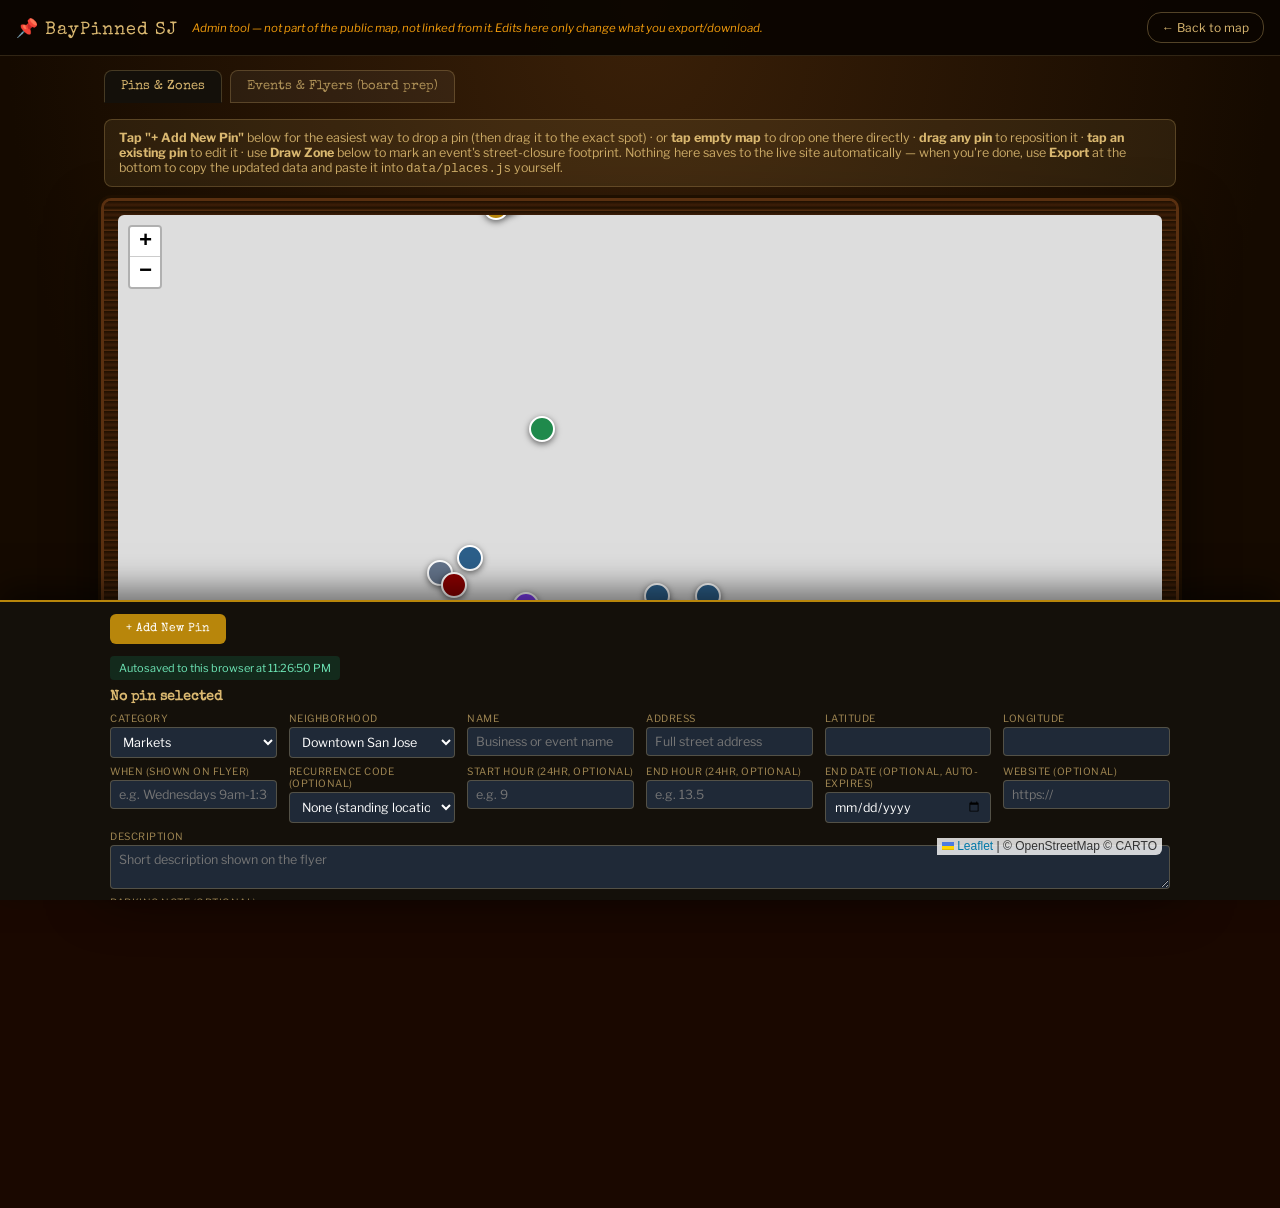
==== commit ff4ca8a2: "Give every city its own mini-city row instead of a hidden secondary one Replaces the old "Other Citi" ====
--- a/admin.html
+++ b/admin.html
@@ -232,8 +232,8 @@
 </div>
 
 <script src="vendor/leaflet/leaflet.js"></script>
-<script src="data/places.js?v=6"></script>
+<script src="data/places.js?v=7"></script>
 <script src="data/events.js?v=1"></script>
-<script src="js/admin.js?v=8"></script>
+<script src="js/admin.js?v=9"></script>
 </body>
 </html>
--- a/css/style.css
+++ b/css/style.css
@@ -17,8 +17,6 @@
 #mapSec{max-width:1100px;margin:0 auto 60px;padding:20px 14px 0;}
 .sh{display:flex;align-items:center;gap:10px;margin-bottom:10px;}
 .sh h2{font-family:'Special Elite',monospace;font-size:20px;color:var(--cl);letter-spacing:1px;flex:1;min-width:0;overflow:hidden;text-overflow:ellipsis;white-space:nowrap;}
-.othercity-btn{margin-left:auto;flex-shrink:0;font-family:'Special Elite',monospace;font-size:12px;font-weight:700;background:rgba(218,184,112,.16);color:var(--cl);border:1px solid rgba(218,184,112,.45);padding:9px 14px;border-radius:18px;cursor:pointer;min-height:44px;white-space:nowrap;transition:all .2s;}
-.othercity-btn:hover{background:rgba(218,184,112,.3);}
 .mapnote{font-size:12px;font-style:italic;color:rgba(218,184,112,.55);margin:0 0 14px;}
 
 /* Search bar */
@@ -46,10 +44,14 @@
 .hoodbtn{flex-shrink:0;font-family:'Special Elite',monospace;font-size:12px;background:rgba(255,255,255,.05);color:rgba(218,184,112,.75);border:1px solid rgba(218,184,112,.22);padding:9px 16px;border-radius:18px;cursor:pointer;white-space:nowrap;min-height:44px;transition:all .2s;}
 .hoodbtn:hover{border-color:rgba(218,184,112,.5);}
 .hoodbtn.on{background:var(--go);color:#fff;border-color:var(--go);}
-.cityrow{display:none;gap:8px;overflow-x:auto;scrollbar-width:none;padding-bottom:4px;margin:0 0 12px;}
+/* City tabs - always visible, one level above the neighborhood row.
+   Switching cities swaps the whole neighborhood row below it rather
+   than adding a second row alongside the San Jose one. */
+.cityrow{display:flex;gap:8px;overflow-x:auto;scrollbar-width:none;padding-bottom:8px;margin-bottom:10px;border-bottom:1px solid rgba(218,184,112,.18);}
 .cityrow::-webkit-scrollbar{display:none;}
-.cityrow.show{display:flex;}
-.citybtn{border-style:dashed;}
+.citytab{flex-shrink:0;font-family:'Special Elite',monospace;font-size:12.5px;font-weight:700;background:rgba(255,255,255,.04);color:rgba(218,184,112,.6);border:1px solid rgba(218,184,112,.22);padding:8px 16px;border-radius:16px;cursor:pointer;white-space:nowrap;min-height:40px;transition:all .2s;}
+.citytab:hover{border-color:rgba(218,184,112,.5);}
+.citytab.on{background:var(--go);color:#fff;border-color:var(--go);}
 
 /* Category filters */
 .filtrow{display:flex;gap:7px;overflow-x:auto;scrollbar-width:none;padding-bottom:4px;margin-bottom:16px;}
@@ -139,7 +141,7 @@
 @media(max-width:640px){
   .topbar .note{display:none;}
   .sh h2{font-size:16px;}
-  .othercity-btn{font-size:10.5px;padding:8px 10px;}
+  .citytab{font-size:11px;padding:7px 12px;}
   .mvp{height:60vh;min-height:360px;}
   .mbtn{width:48px;height:48px;font-size:20px;}
   .mysink{top:8px;right:8px;}
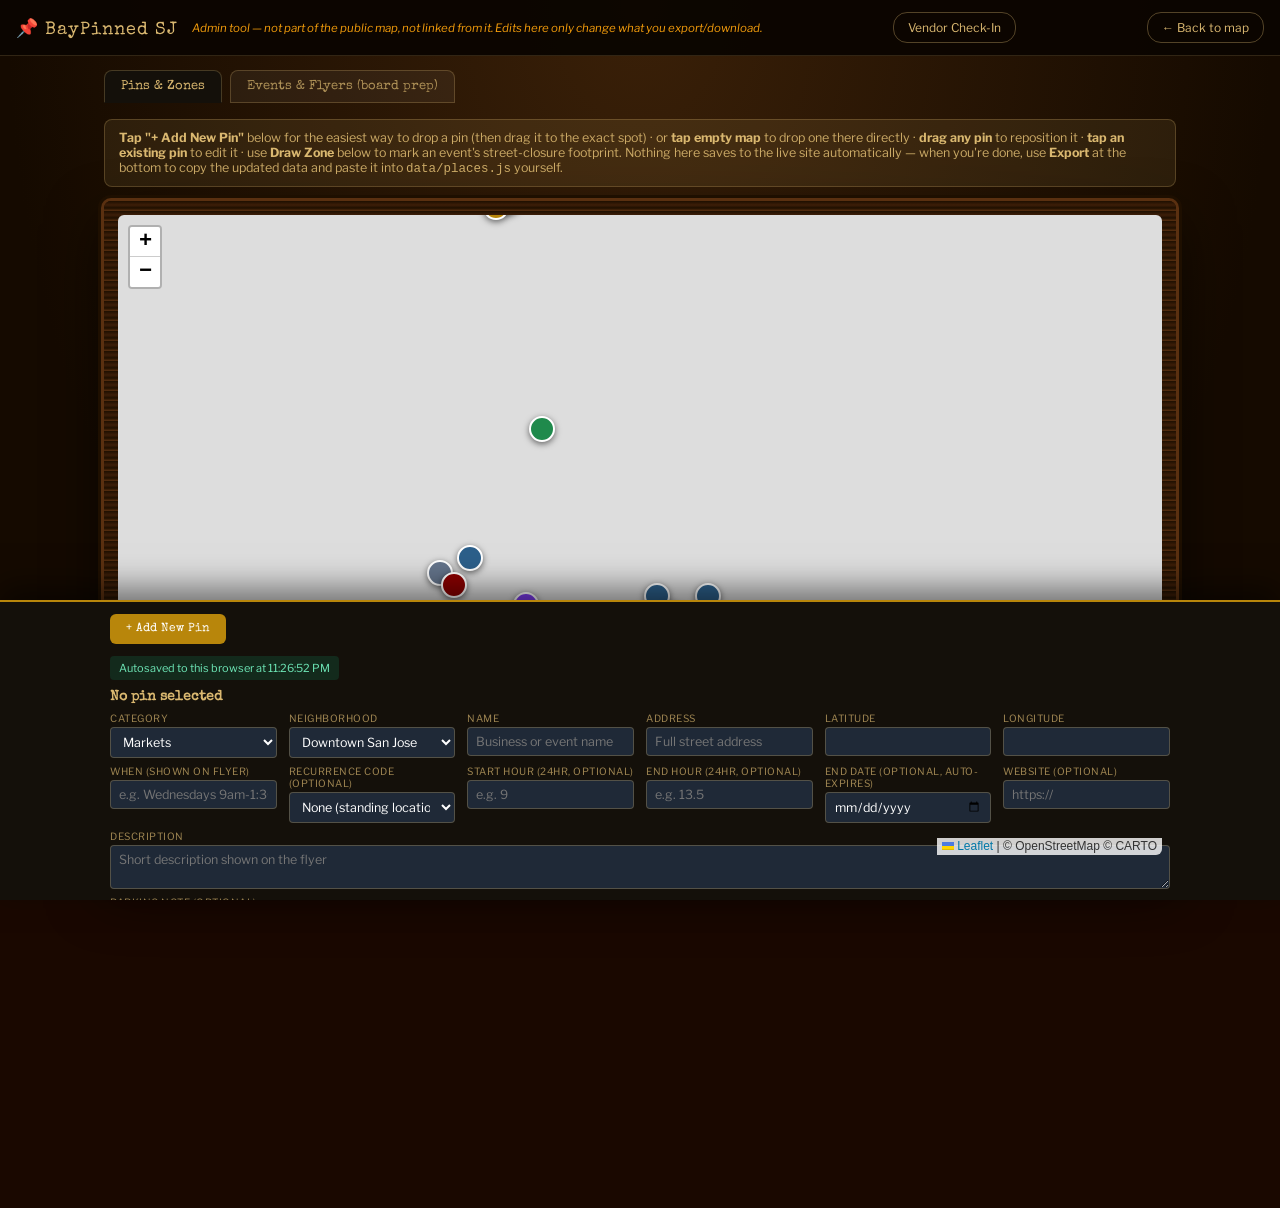
==== commit af76771a: "Add vendor.html, a self-service check-in page for vendors/event organizers Separate from admin.html " ====
--- a/admin.html
+++ b/admin.html
@@ -15,6 +15,7 @@
   <div class="admintop">
     <div class="logo">&#128204; BayPinned SJ</div>
     <div class="warn">Admin tool &mdash; not part of the public map, not linked from it. Edits here only change what you export/download.</div>
+    <a href="vendor.html">Vendor Check-In</a>
     <a href="index.html">&larr; Back to map</a>
   </div>
 
--- a/css/admin.css
+++ b/css/admin.css
@@ -43,8 +43,8 @@
 .exportconfirm{font-size:12px;padding:6px 10px;border-radius:4px;margin-top:8px;display:none;}
 .exportconfirm.ok{display:block;background:rgba(16,185,129,.15);color:#6ee7b7;}
 .exportconfirm.bad{display:block;background:rgba(220,38,38,.2);color:#fca5a5;font-weight:700;}
-#exportOut, #eventsExportOut{width:100%;min-height:160px;font-family:monospace;font-size:11.5px;background:#0d0a06;color:#9fe89f;border:1px solid rgba(218,184,112,.3);border-radius:4px;padding:10px;margin-top:8px;display:none;}
-#exportOut.show, #eventsExportOut.show{display:block;}
+#exportOut, #eventsExportOut, #vExportOut{width:100%;min-height:160px;font-family:monospace;font-size:11.5px;background:#0d0a06;color:#9fe89f;border:1px solid rgba(218,184,112,.3);border-radius:4px;padding:10px;margin-top:8px;display:none;}
+#exportOut.show, #eventsExportOut.show, #vExportOut.show{display:block;}
 
 .pendinglist{font-size:12px;color:rgba(218,184,112,.7);margin-top:8px;}
 .pendinglist span{background:rgba(218,184,112,.15);border-radius:10px;padding:2px 8px;margin-right:6px;display:inline-block;margin-bottom:4px;}
@@ -64,3 +64,11 @@
 .eventempty{font-size:12.5px;color:rgba(218,184,112,.5);font-style:italic;margin-bottom:16px;}
 .eventform{background:rgba(255,255,255,.03);border:1px solid rgba(218,184,112,.2);border-radius:8px;padding:14px 16px;margin-bottom:16px;}
 .eventform h3{font-family:'Special Elite',monospace;color:var(--cl);font-size:14px;margin-bottom:10px;}
+
+/* Vendor check-in page */
+.sectiontitle{font-family:'Special Elite',monospace;color:var(--cl);font-size:14px;margin:16px 0 8px;}
+.infobtn{display:inline-flex;align-items:center;justify-content:center;width:19px;height:19px;border-radius:50%;background:rgba(218,184,112,.22);color:var(--cl);font-size:13px;cursor:pointer;margin-left:6px;vertical-align:middle;}
+.infobtn:hover{background:rgba(218,184,112,.4);}
+#vendorMap{height:420px;border-radius:6px;}
+.vendor-label{background:rgba(20,16,10,.92)!important;border:1px solid rgba(218,184,112,.35)!important;color:#fff!important;font-size:10.5px!important;padding:2px 7px!important;box-shadow:none!important;}
+.vendor-label::before{display:none!important;}
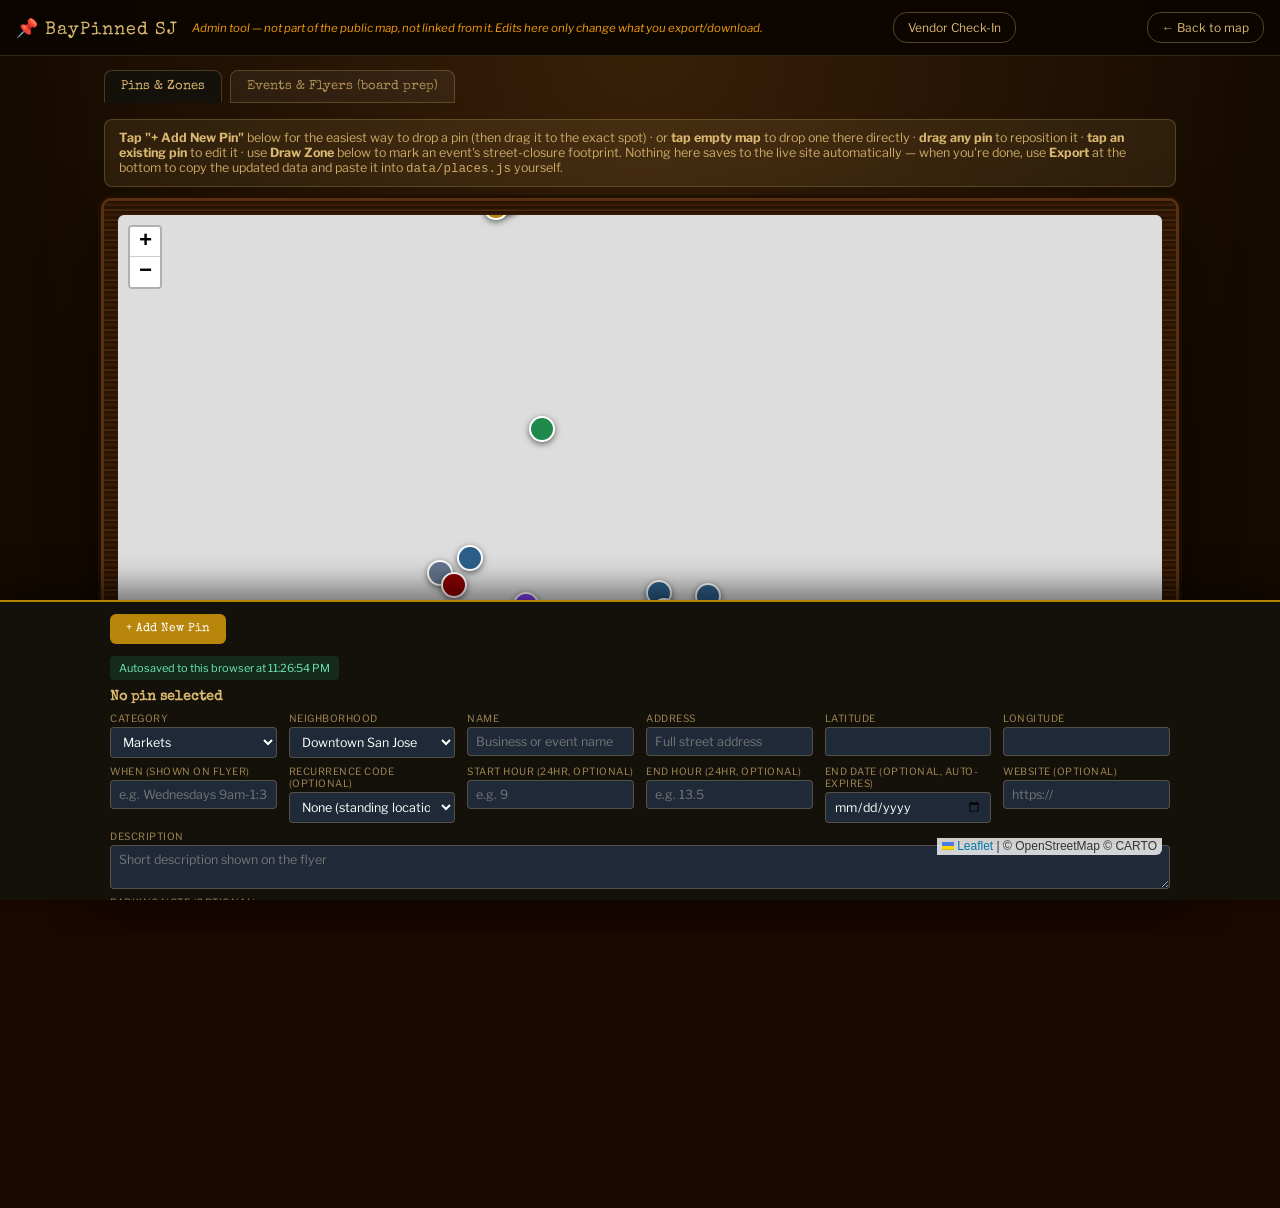
==== commit f23ee24f: "Merge admin-tool export, fix export dropping multi-city data, add Eos & Nyx - Applied your admin.htm" ====
--- a/admin.html
+++ b/admin.html
@@ -233,8 +233,8 @@
 </div>
 
 <script src="vendor/leaflet/leaflet.js"></script>
-<script src="data/places.js?v=7"></script>
+<script src="data/places.js?v=8"></script>
 <script src="data/events.js?v=1"></script>
-<script src="js/admin.js?v=9"></script>
+<script src="js/admin.js?v=10"></script>
 </body>
 </html>
--- a/css/style.css
+++ b/css/style.css
@@ -107,7 +107,7 @@
 .bp-card{padding:14px 16px 16px;}
 .bp-cat{font-family:'Special Elite',monospace;font-size:8.5px;text-transform:uppercase;letter-spacing:1.4px;padding:3px 8px;color:#fff;display:inline-block;margin-bottom:7px;border-radius:2px;}
 .bp-card h3{font-family:'Special Elite',monospace;font-size:15px;color:#1a0800;line-height:1.3;margin-bottom:5px;}
-.bp-desc{font-size:12px;color:#3a2810;line-height:1.5;margin-bottom:9px;}
+.bp-desc{font-size:12px;color:#3a2810;line-height:1.5;margin-bottom:9px;white-space:pre-line;}
 .bp-meta{font-size:11px;color:#5a4030;line-height:1.6;margin-bottom:11px;}
 .bp-meta b{color:#3a2010;}
 .bp-btnrow{display:flex;gap:6px;flex-wrap:wrap;}
@@ -126,7 +126,7 @@
 .detailpanel .dcat{font-family:'Special Elite',monospace;font-size:9px;text-transform:uppercase;letter-spacing:1.5px;padding:3px 9px;color:#fff;display:inline-block;border-radius:2px;}
 .detailpanel h2{font-family:'Special Elite',monospace;font-size:22px;color:#1a0800;margin:9px 0 6px;line-height:1.25;}
 .detailpanel .dwhen{font-weight:700;font-size:13.5px;color:#8B2500;margin-bottom:8px;}
-.detailpanel .ddesc{font-size:14px;line-height:1.65;color:#2a1800;margin-bottom:16px;}
+.detailpanel .ddesc{font-size:14px;line-height:1.65;color:#2a1800;margin-bottom:16px;white-space:pre-line;}
 .detailpanel .digrid{display:grid;grid-template-columns:1fr 1fr;gap:9px;margin-bottom:16px;}
 .detailpanel .dibox{background:rgba(0,0,0,.04);border:1px solid rgba(90,65,30,.14);border-radius:4px;padding:10px;}
 .detailpanel .dibox h4{font-family:'Special Elite',monospace;font-size:9.5px;text-transform:uppercase;letter-spacing:1px;color:#8a6030;margin-bottom:4px;}
